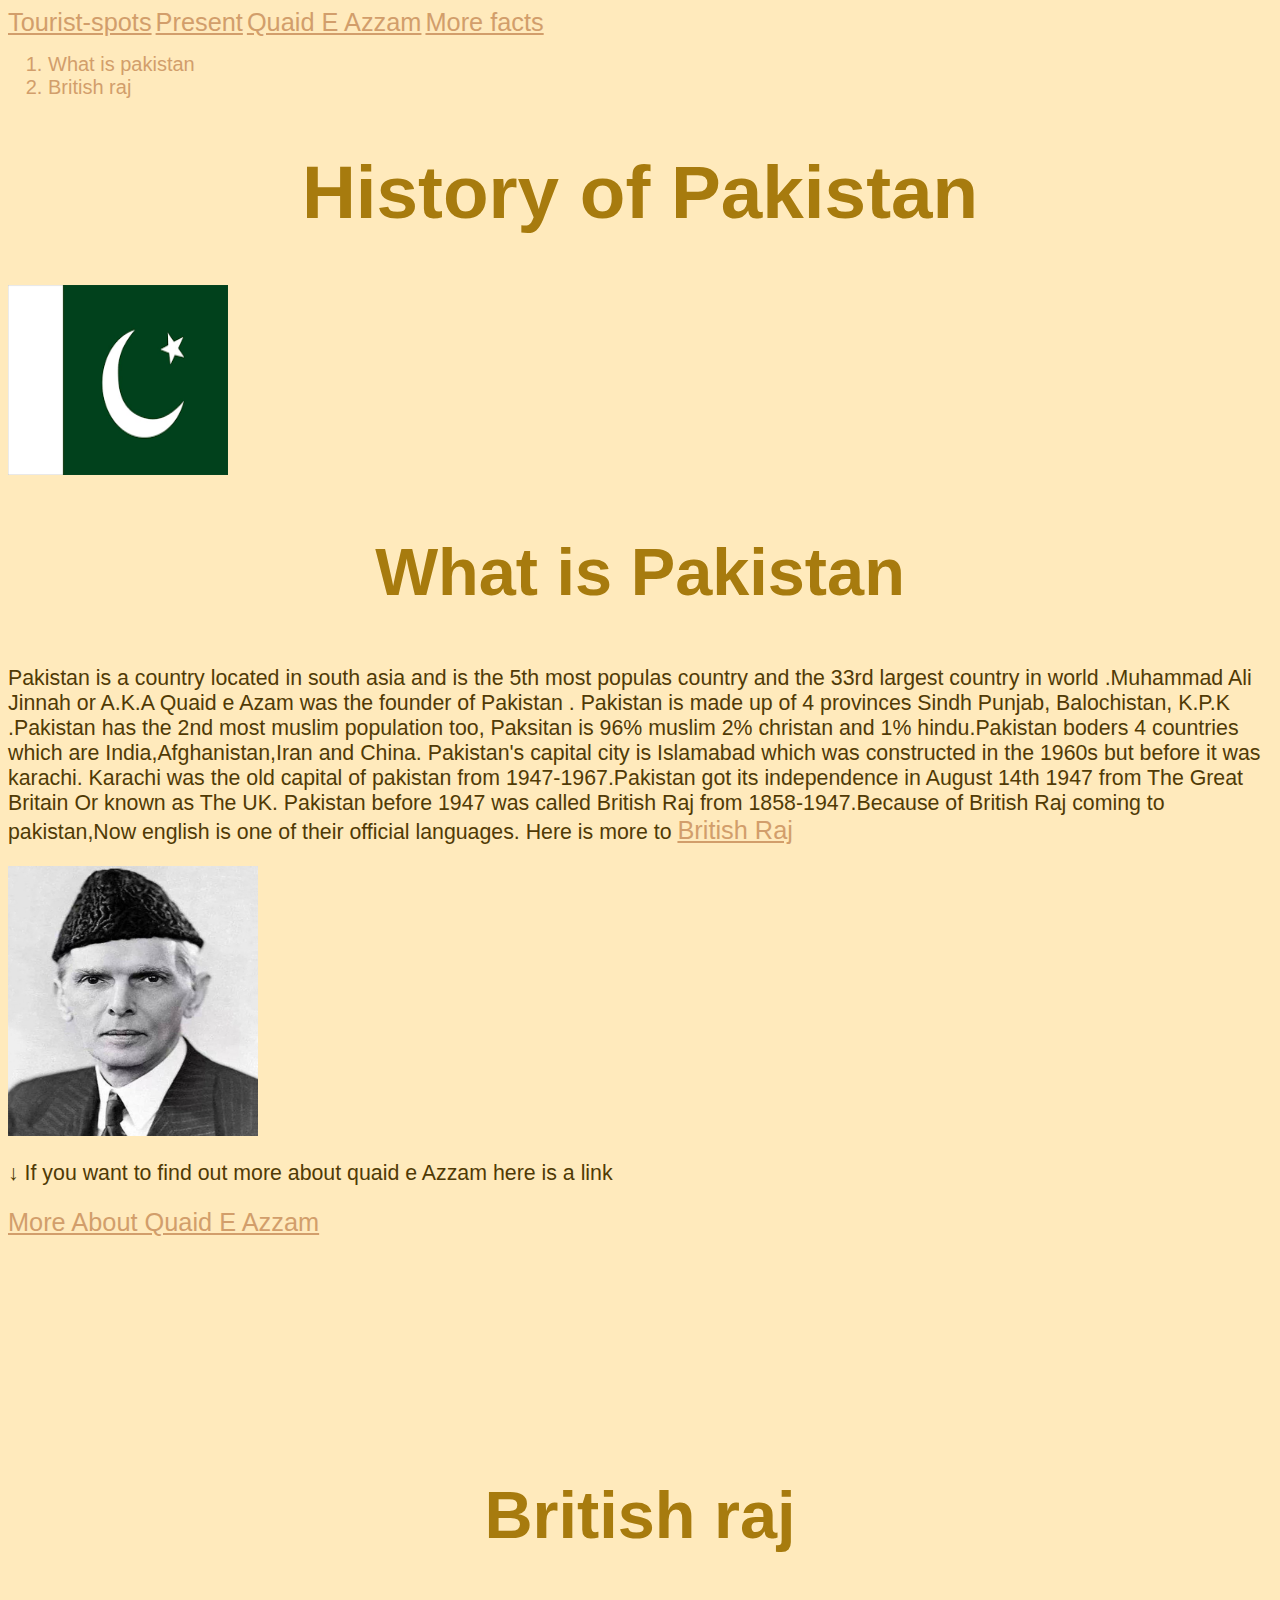
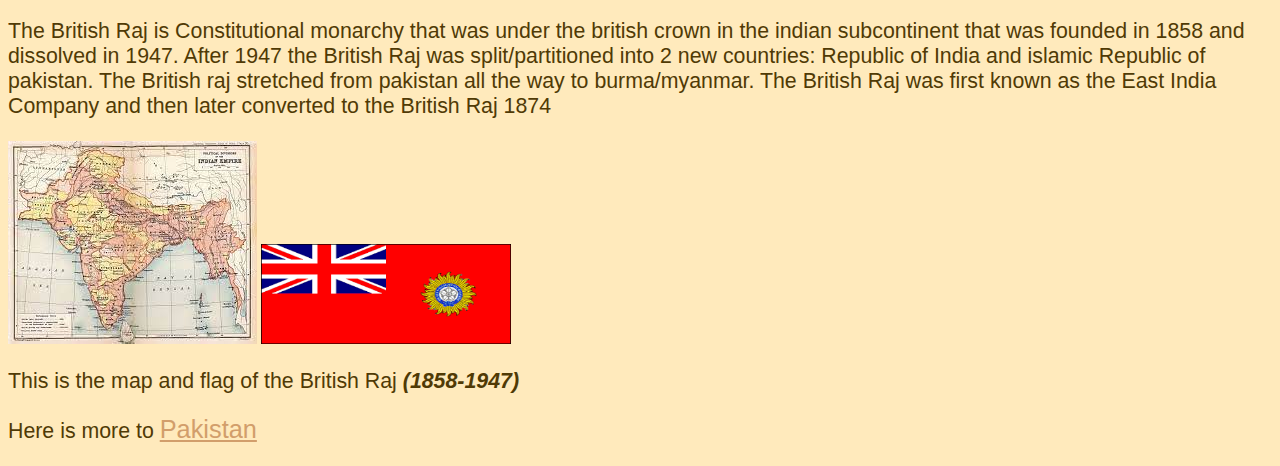
==== index.html @ 8568856b "Add files via upload" ====
<!DOCTYPE html>
	<html>
		<head>
			<meta charset ="UTF-8">
			<link rel="stylesheet" href="pak.css">
			<title>History of Pakistan </title>
			<a href="./pk.html">Tourist-spots</a>
			<a href="./p2.html">Present</a>
			<a href="./quaid.html">Quaid E Azzam</a>
			<a href="#v">More facts</a>
		</head>
		<body>
			<ol>
				<li>What is pakistan</li>
				<li>British raj</li>
			</ol>

    
   
         
			<h1 id="2">History of Pakistan</h1> <img src="paki.jpeg" height="190" width="220" alt = "Flag of Pakistan">
			<h2>What is Pakistan</h2>
			<p>Pakistan is a country located in south asia and is the 5th most populas country and the 33rd largest country in world .Muhammad Ali Jinnah or A.K.A Quaid e Azam  was the founder of Pakistan . Pakistan is made up of 4 provinces Sindh Punjab, Balochistan, K.P.K .Pakistan has the 2nd most muslim population too, Paksitan is 96% muslim 2% christan and 1% hindu.Pakistan boders 4 countries which  are India,Afghanistan,Iran and China. Pakistan's capital city is Islamabad which was constructed in the 1960s but before it was karachi. Karachi was the old capital of pakistan from 1947-1967.Pakistan got its independence in August 14th 1947 from The Great Britain Or known as The UK. Pakistan before 1947 was called British Raj from 1858-1947.Because of British Raj coming to pakistan,Now english is one of their official languages. Here is more to <a href="#b"> British Raj</a> </p>	
			<img src="qud.jpeg" height="270" width="250" alt = "Founder of Pakistan">
			<p> ↓ If you want to find out more about quaid e Azzam here is a link  </p> <a href="./quaid.html">More About Quaid E Azzam</a>
			<h3 id="b">British raj</h3>
			<p>The British Raj is Constitutional monarchy that was under the british crown in the indian subcontinent that was founded in 1858 and dissolved in 1947. After 1947 the British Raj was split/partitioned into 2 new countries: Republic of India and islamic Republic of pakistan. The British raj stretched from pakistan all the way to burma/myanmar. The British Raj was first known as the East India Company and then later converted to the British Raj 1874</p>  
			<img src="brit.jpeg" alt = "Old Indian flag"> <img src="raj.jpeg" height="100" width="250" alt = "Flag of the british raj">
			<P>This is the map and flag of the British Raj<b> <i>(1858-1947)</i></b></p>
			<p id="v"> Here is more to <a href="https://www.britannica.com/place/Pakistan">Pakistan</a>

		</body>
	</html>
---- pak.css ----
h1
{
	color:#A77B0E;
	font-family:arial;
	font-size:56pt;
	text-align:center;
}

p
{
	font-size:16pt;
	font-family:arial;
	color:#503A05;
	
}

body
{
background-color:#FFEABC;

}

h2,h3,h4
{
	font-size:50pt;
	font-family:arial;
	color:#A77B0E;
	text-align:center;
}

a
{
	
	
	font-family:arial;
	font-size:19pt;
	background-color:#FFEABC;
	color:#D29E6B;
	border:3pt;
}
	
a:hover
{
	background-color:#FFFCF9;
	
}

#b
{
	margin-top: 19%;
}

#2
{
	margin-top: 5%;
}

#zay
{
	margin-top:20%;
}

li
{
	font-size:15pt;
	color:#D29E6B;
	font-family:arial;
	
	}
	#p
	{
		margin-top:16%;
	}
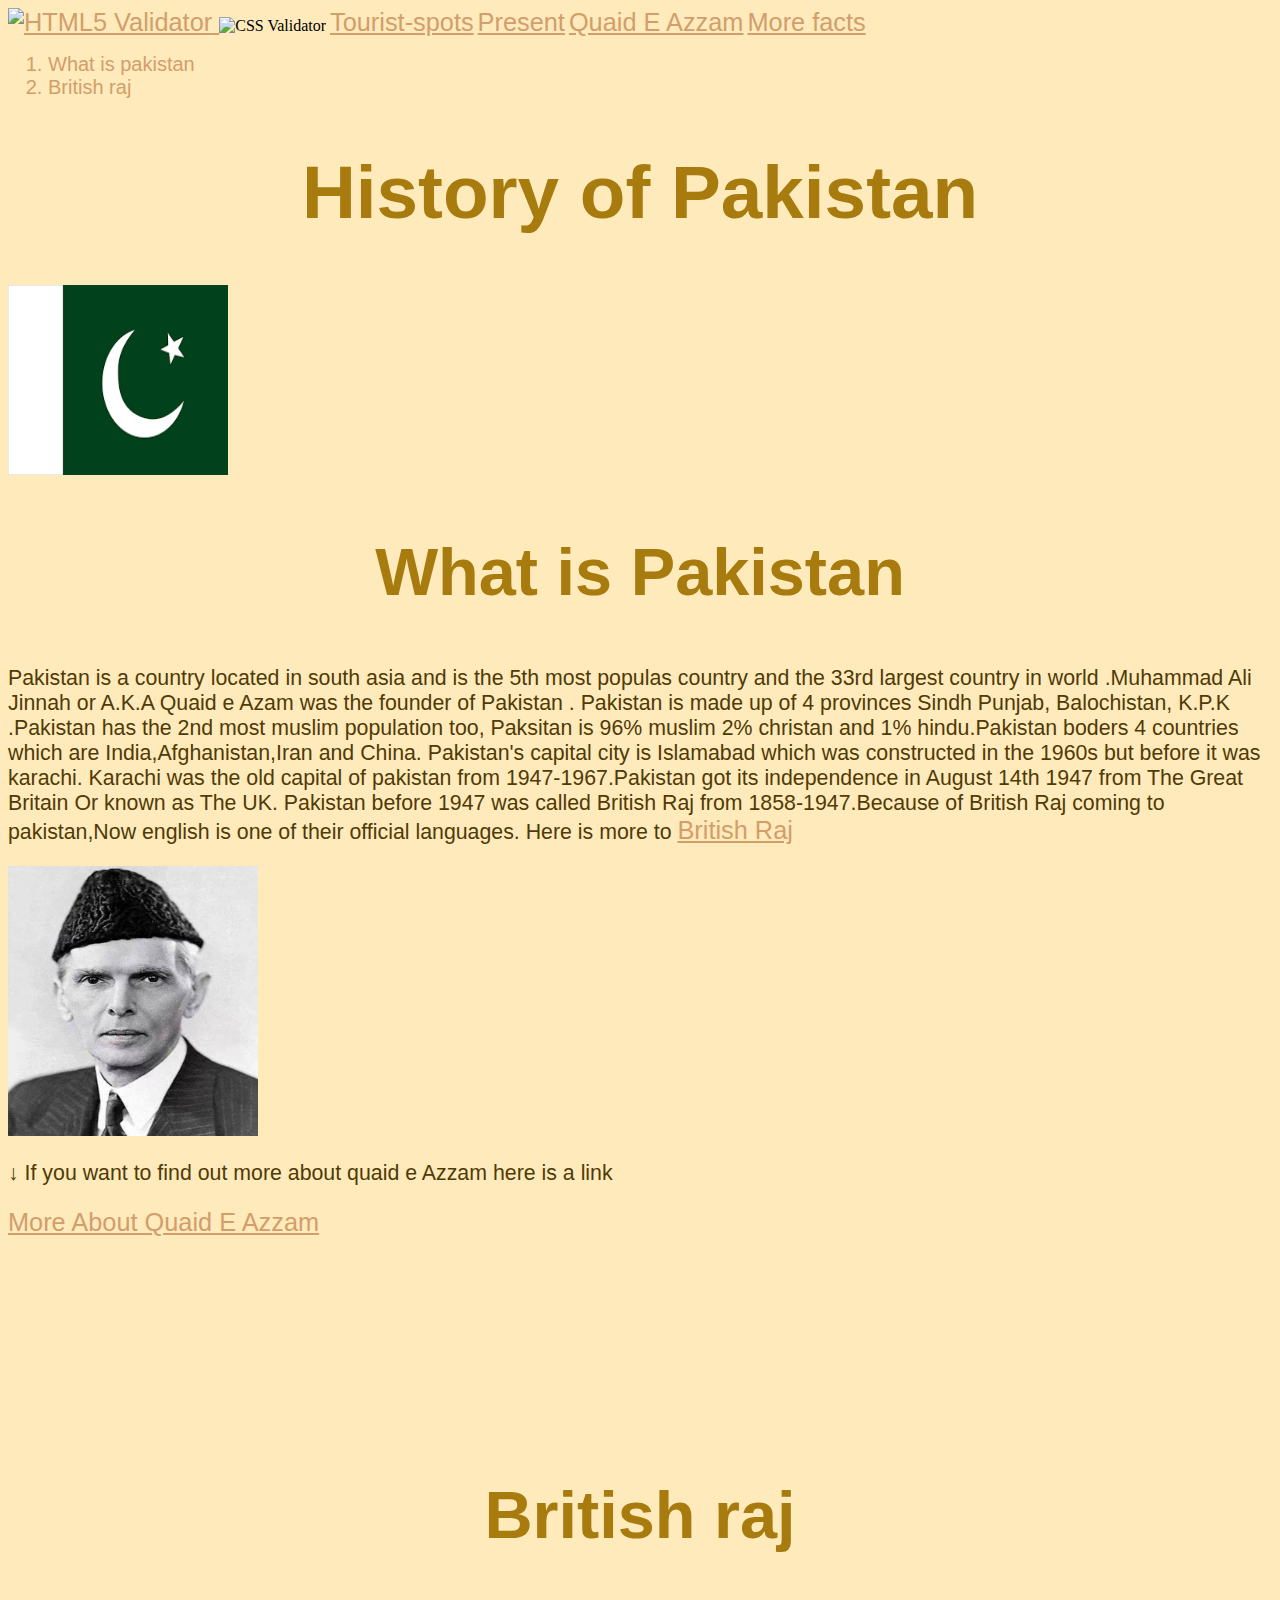
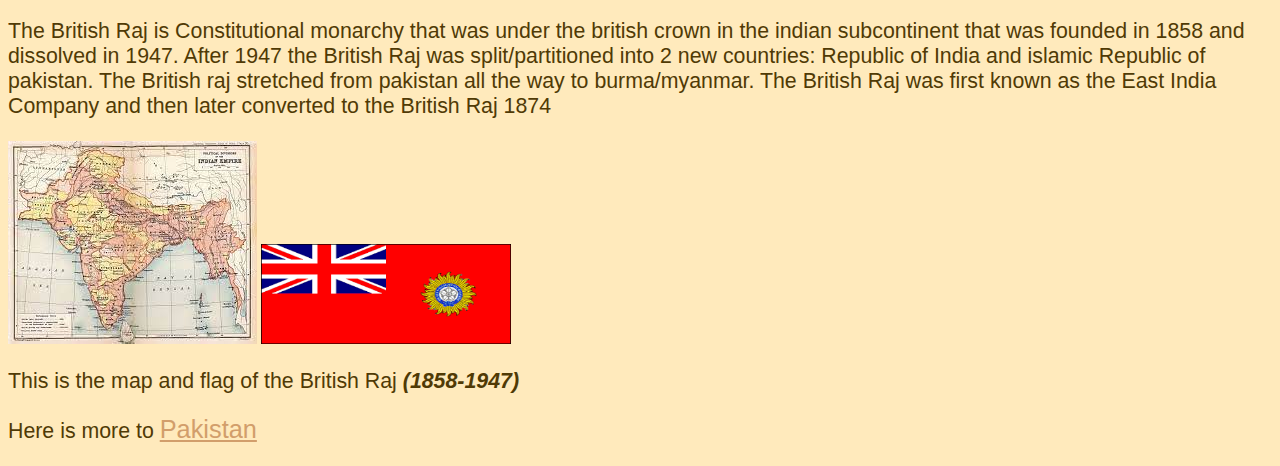
==== commit 183a6f88: "Update index.html" ====
--- a/index.html
+++ b/index.html
@@ -2,6 +2,12 @@
 	<html>
 		<head>
 			<meta charset ="UTF-8">
+			<a href="http://validator.w3.org/check?uri=https://KerasL.github.io/home/">
+                        <img src="w3c.png" width="165" alt="HTML5 Validator">
+			<a href = "http://jigsaw.w3.org/css-validator/validator?uri=https://KerasL.github.io/home/"></a>
+		        <img src= "css.png" width="165" alt="CSS Validator"></a>
+
+	
 			<link rel="stylesheet" href="pak.css">
 			<title>History of Pakistan </title>
 			<a href="./pk.html">Tourist-spots</a>
--- a/pak.css
+++ b/pak.css
@@ -42,6 +42,7 @@
 a:hover
 {
 	background-color:#FFFCF9;
+	font-family:Garamond;
 	
 }
 
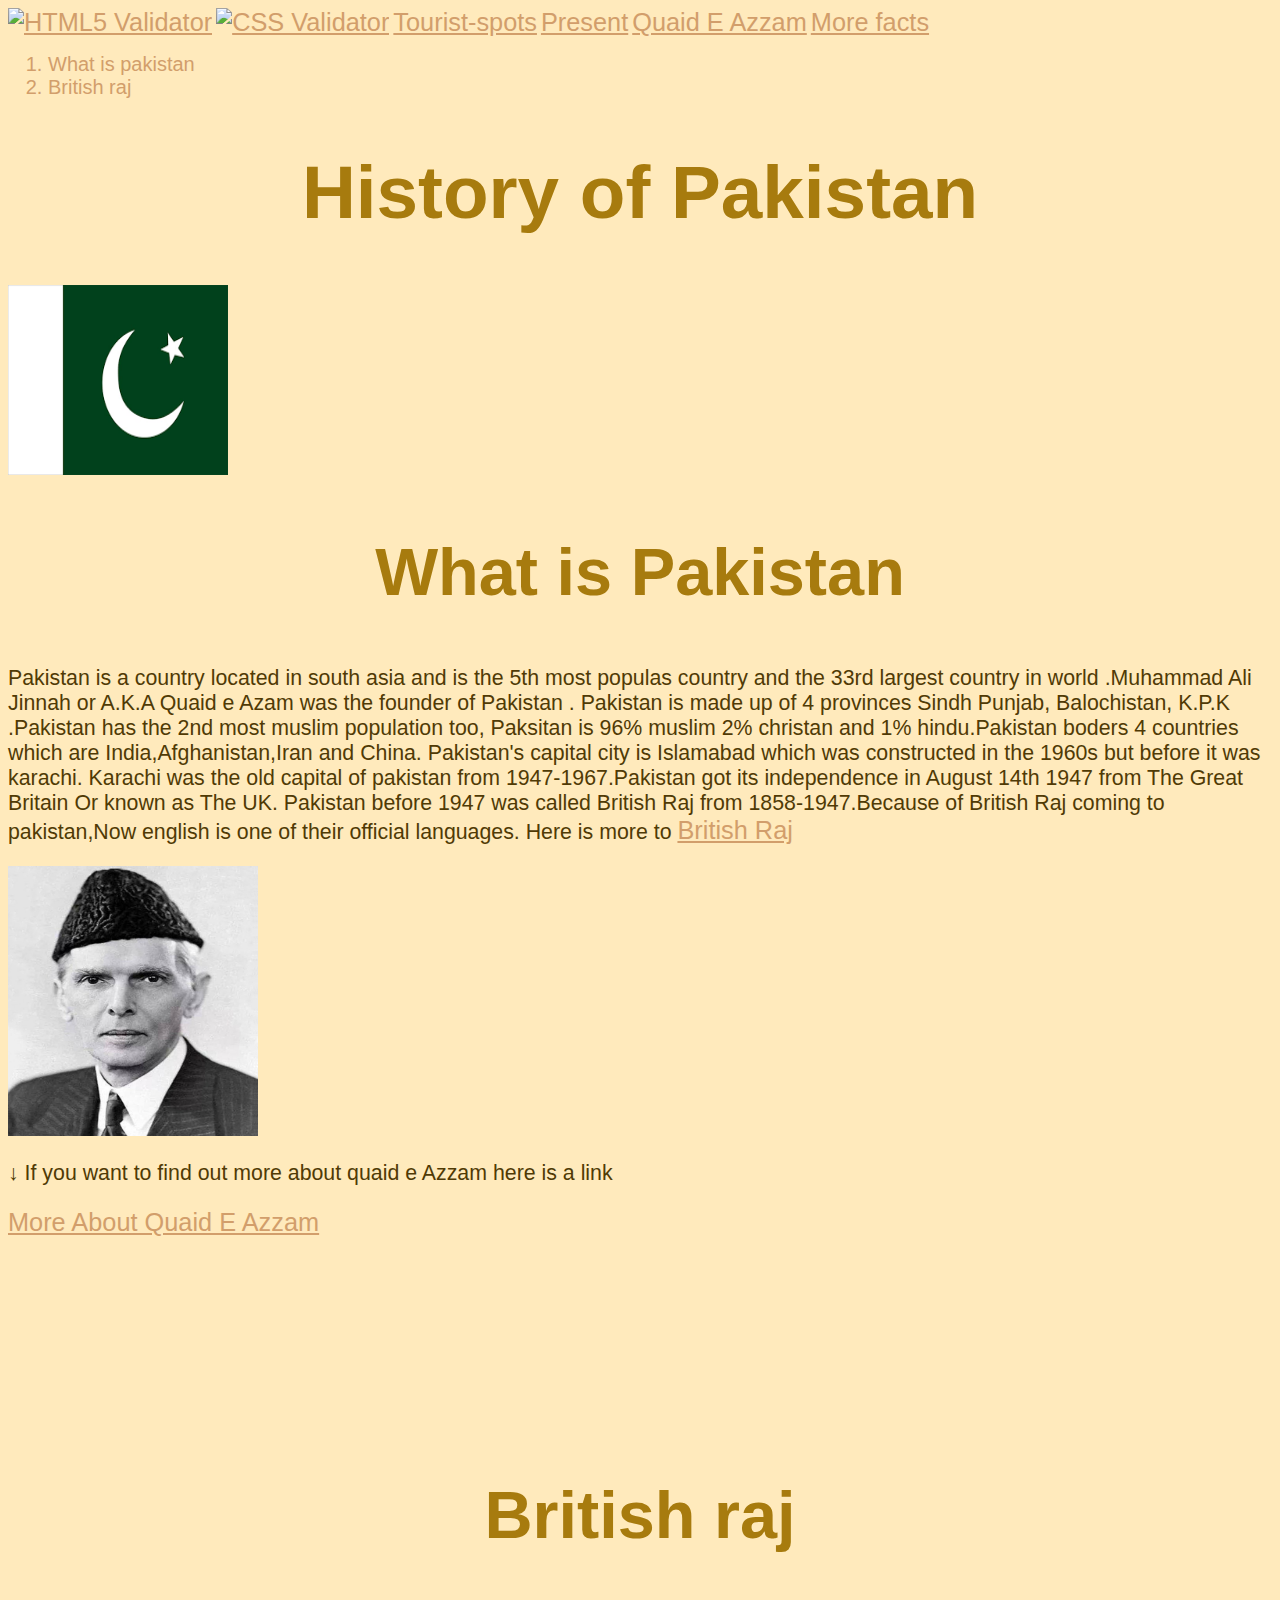
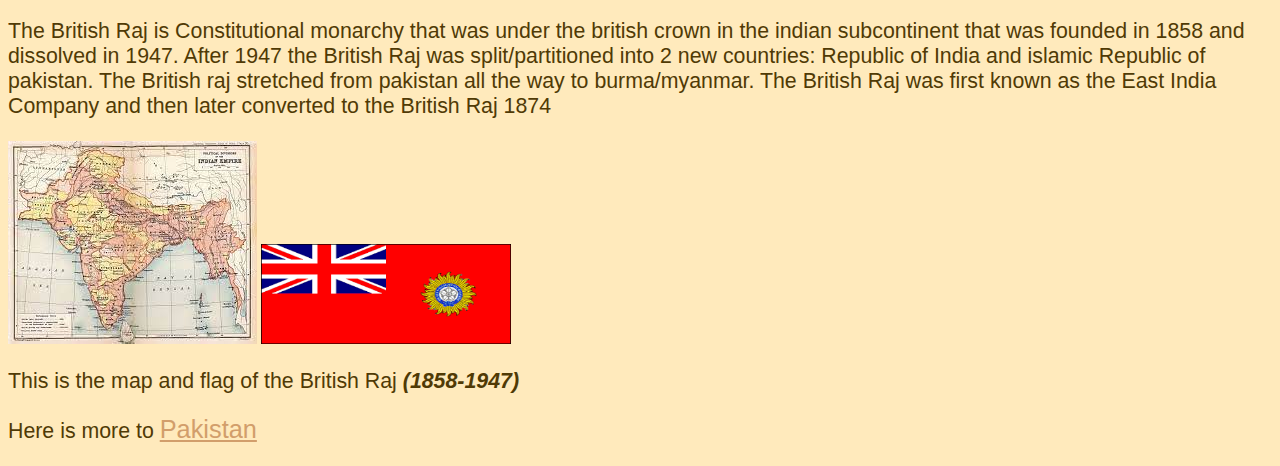
==== commit d4210c7d: "Update index.html" ====
--- a/index.html
+++ b/index.html
@@ -3,8 +3,8 @@
 		<head>
 			<meta charset ="UTF-8">
 			<a href="http://validator.w3.org/check?uri=https://KerasL.github.io/home/">
-                        <img src="w3c.png" width="165" alt="HTML5 Validator">
-			<a href = "http://jigsaw.w3.org/css-validator/validator?uri=https://KerasL.github.io/home/"></a>
+			<img src="w3c.png" width="165" alt="HTML5 Validator"></a>
+			<a href = "http://jigsaw.w3.org/css-validator/validator?uri=https://KerasL.github.io/home/">
 		        <img src= "css.png" width="165" alt="CSS Validator"></a>
 
 	
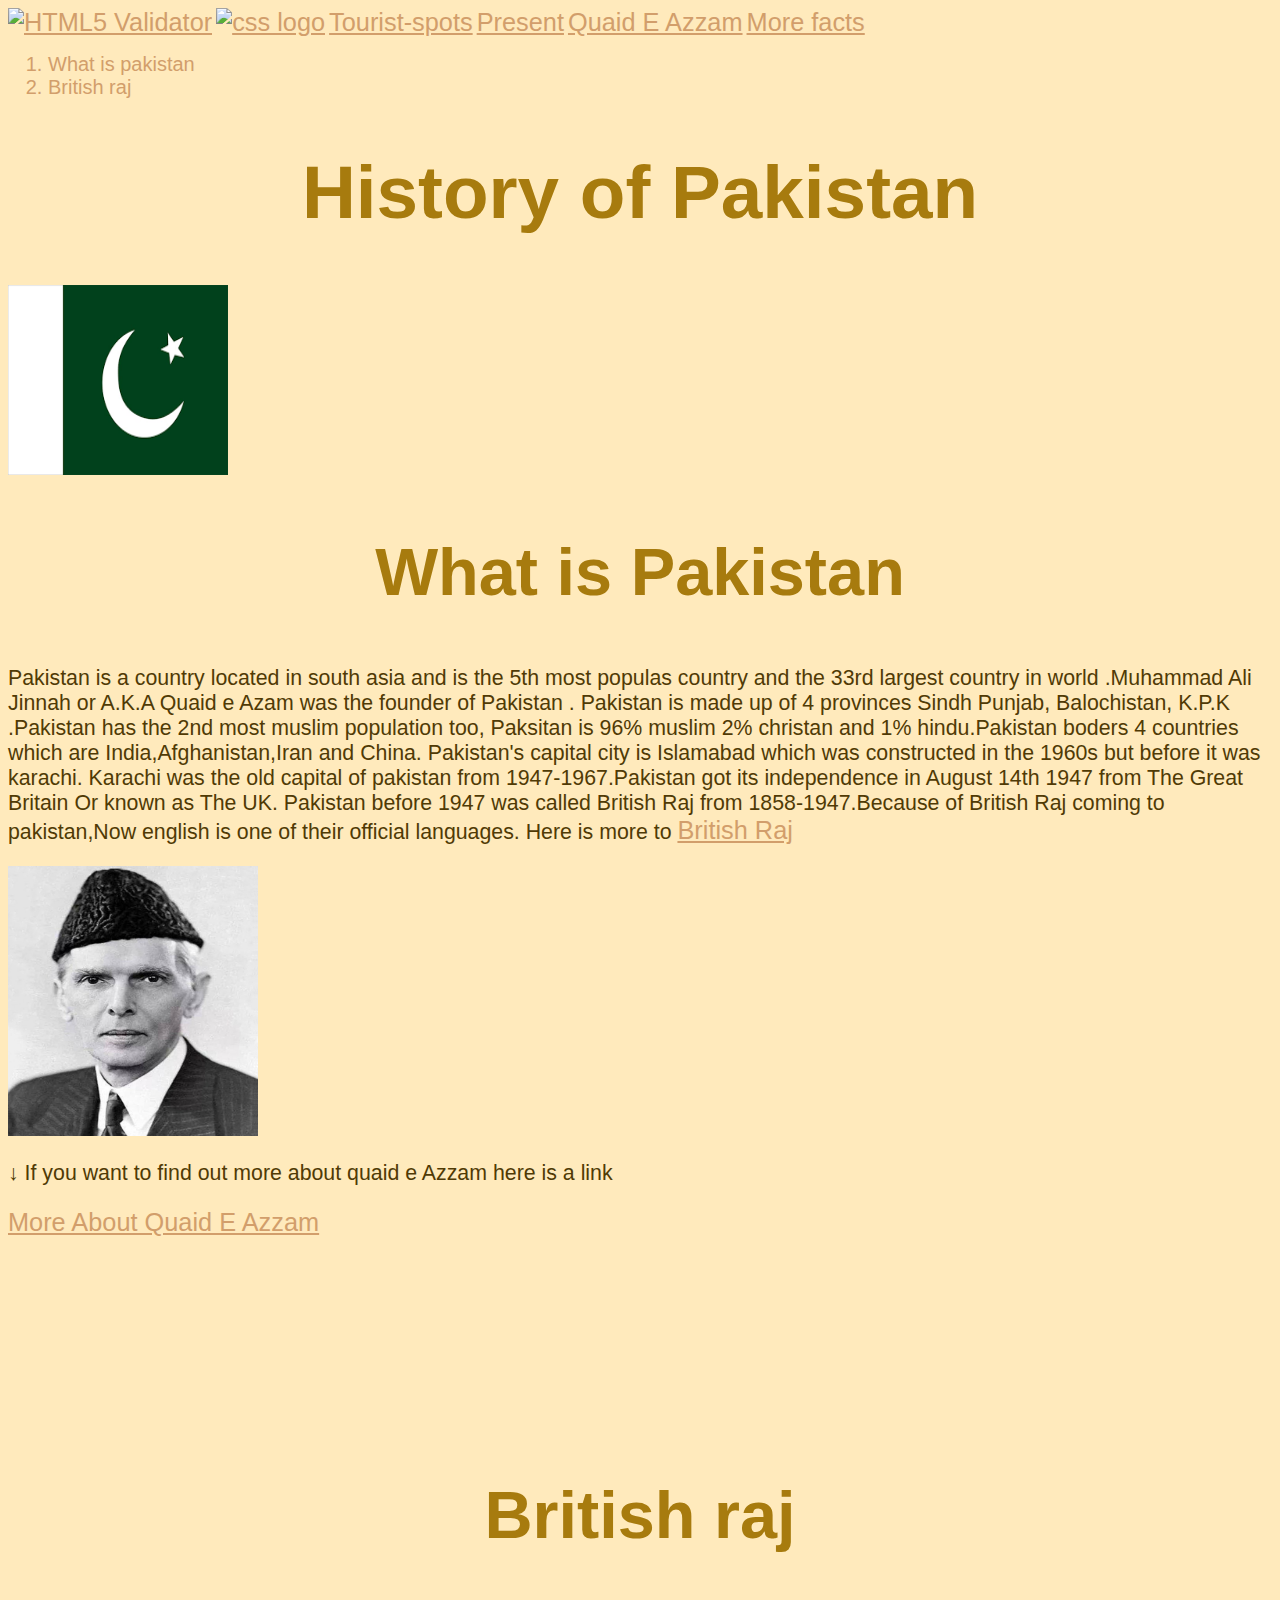
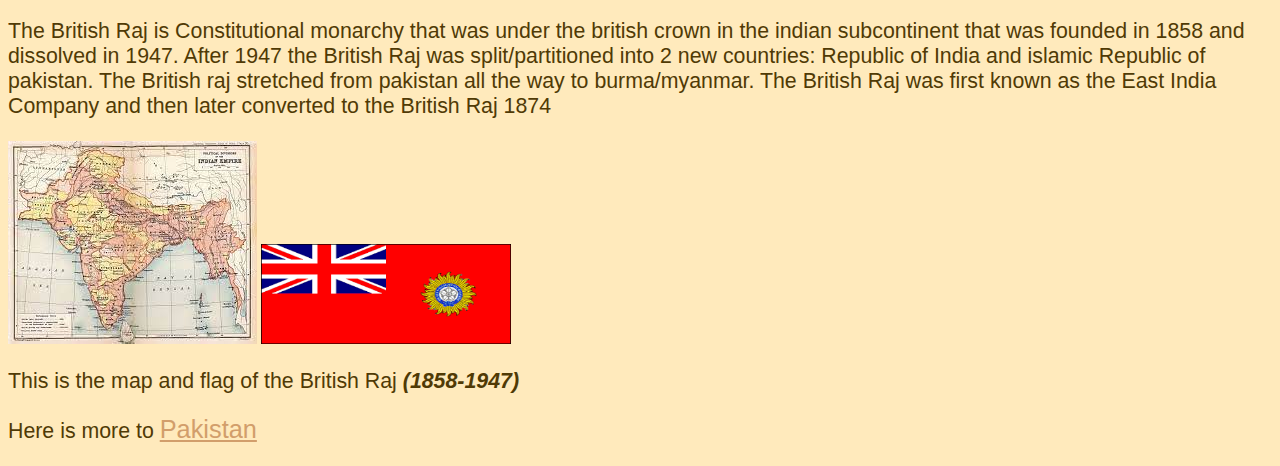
==== commit 6b1e0bac: "Update index.html" ====
--- a/index.html
+++ b/index.html
@@ -3,9 +3,9 @@
 		<head>
 			<meta charset ="UTF-8">
 			<a href="http://validator.w3.org/check?uri=https://KerasL.github.io/home/">
-			<img src="w3c.png" width="165" alt="HTML5 Validator"></a>
-			<a href = "http://jigsaw.w3.org/css-validator/validator?uri=https://KerasL.github.io/home/">
-		        <img src= "css.png" width="165" alt="CSS Validator"></a>
+			<img src="w3c.png" height="100" width="165" alt="HTML5 Validator"></a>
+			<a href ="https://jigsaw.w3.org/css-validator/">
+			<img src="css.png" alt="css logo" height="100" width="90"></a>  
 
 	
 			<link rel="stylesheet" href="pak.css">
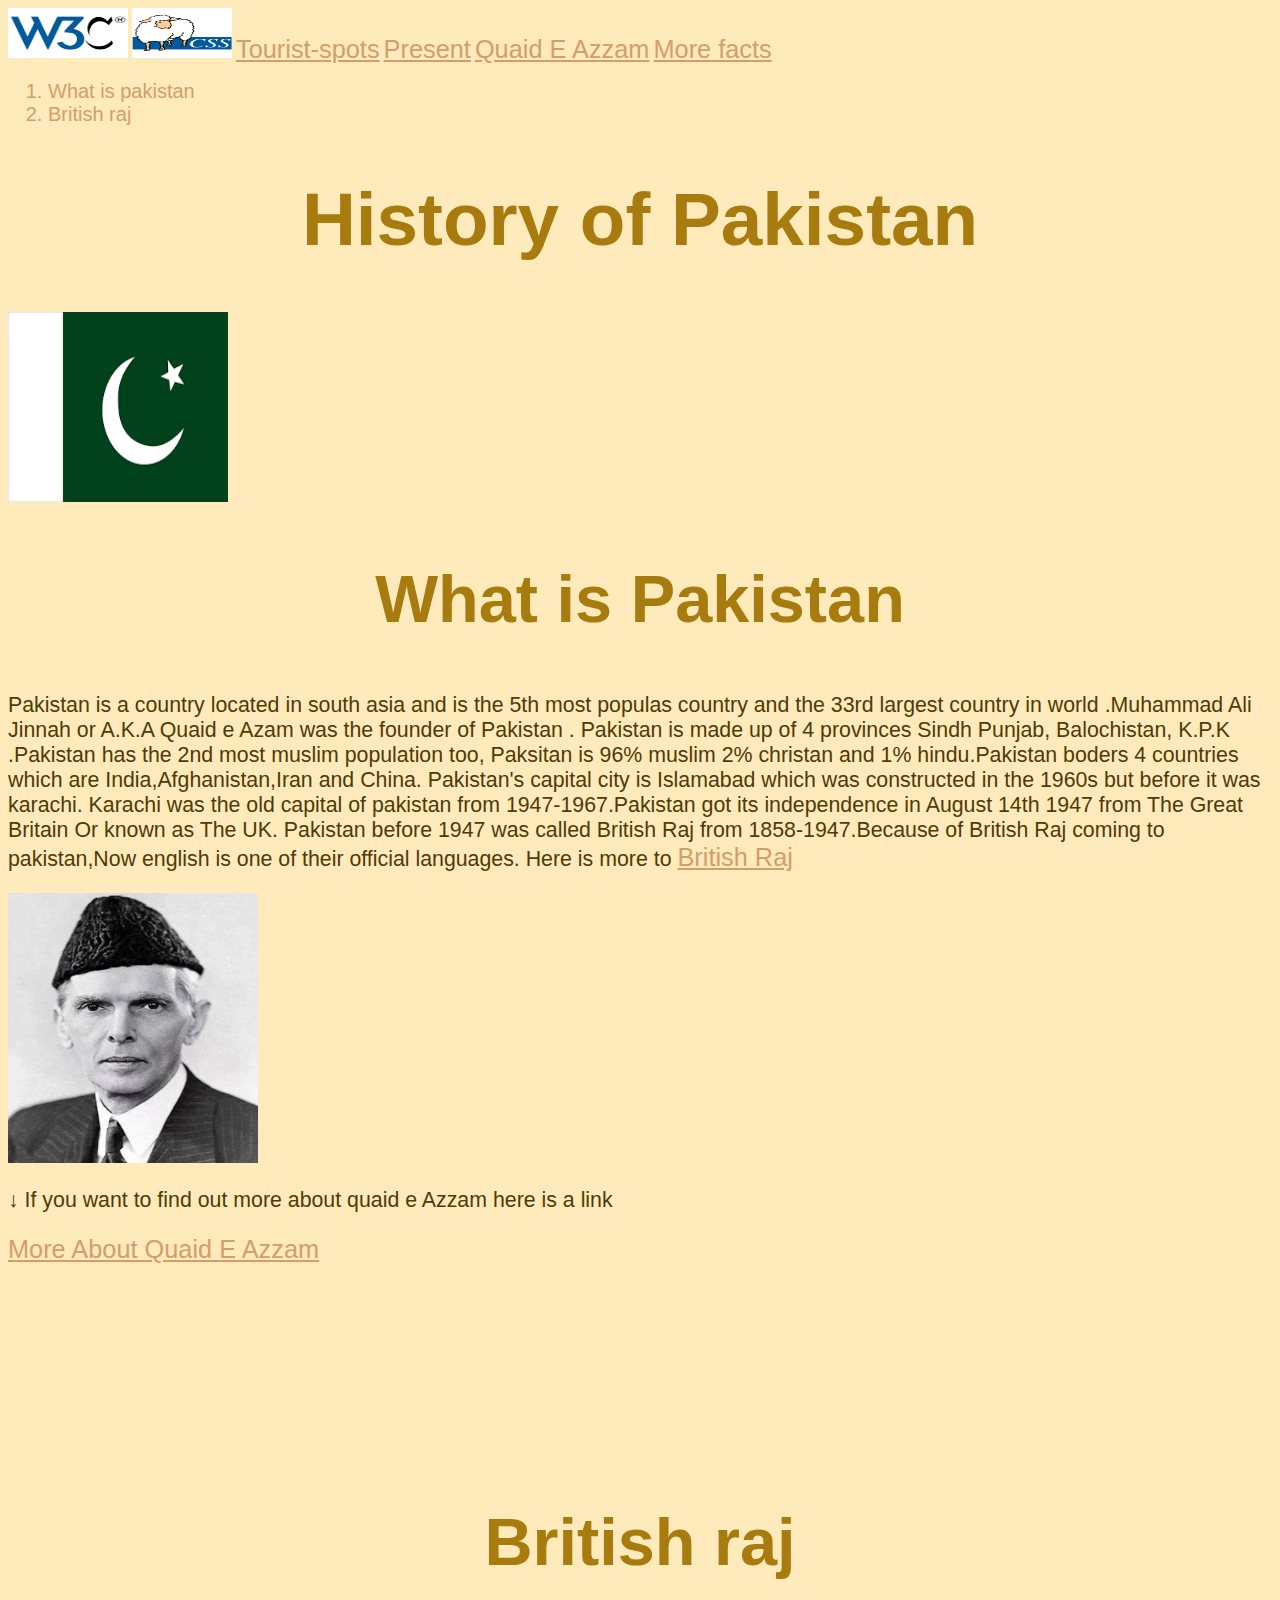
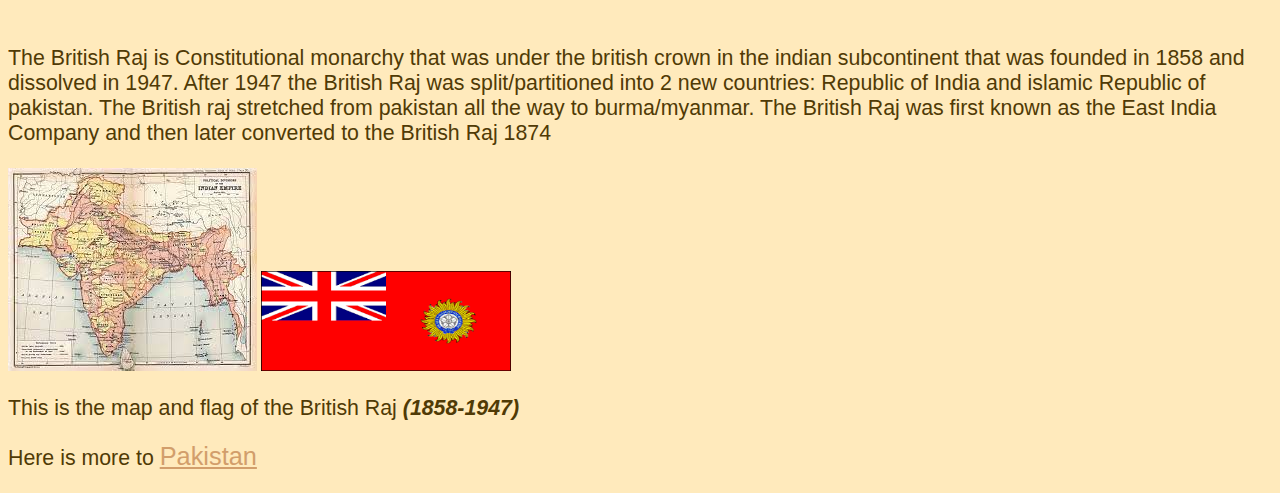
==== commit 9e34bd33: "Update index.html" ====
--- a/index.html
+++ b/index.html
@@ -3,9 +3,9 @@
 		<head>
 			<meta charset ="UTF-8">
 			<a href="http://validator.w3.org/check?uri=https://KerasL.github.io/home/">
-			<img src="w3c.png" height="100" width="165" alt="HTML5 Validator"></a>
+			<img src="w3c.png" height="50" width="120" alt="HTML5 Validator"></a>
 			<a href ="https://jigsaw.w3.org/css-validator/">
-			<img src="css.png" alt="css logo" height="100" width="90"></a>  
+			<img src="css.png" alt="css logo" height="50" width="100"></a>  
 
 	
 			<link rel="stylesheet" href="pak.css">
--- a/pak.css
+++ b/pak.css
@@ -41,8 +41,9 @@
 	
 a:hover
 {
-	background-color:#FFFCF9;
+	background-color:#CDAE8E;
 	font-family:Garamond;
+	color:#FFFFFF;
 	
 }
 
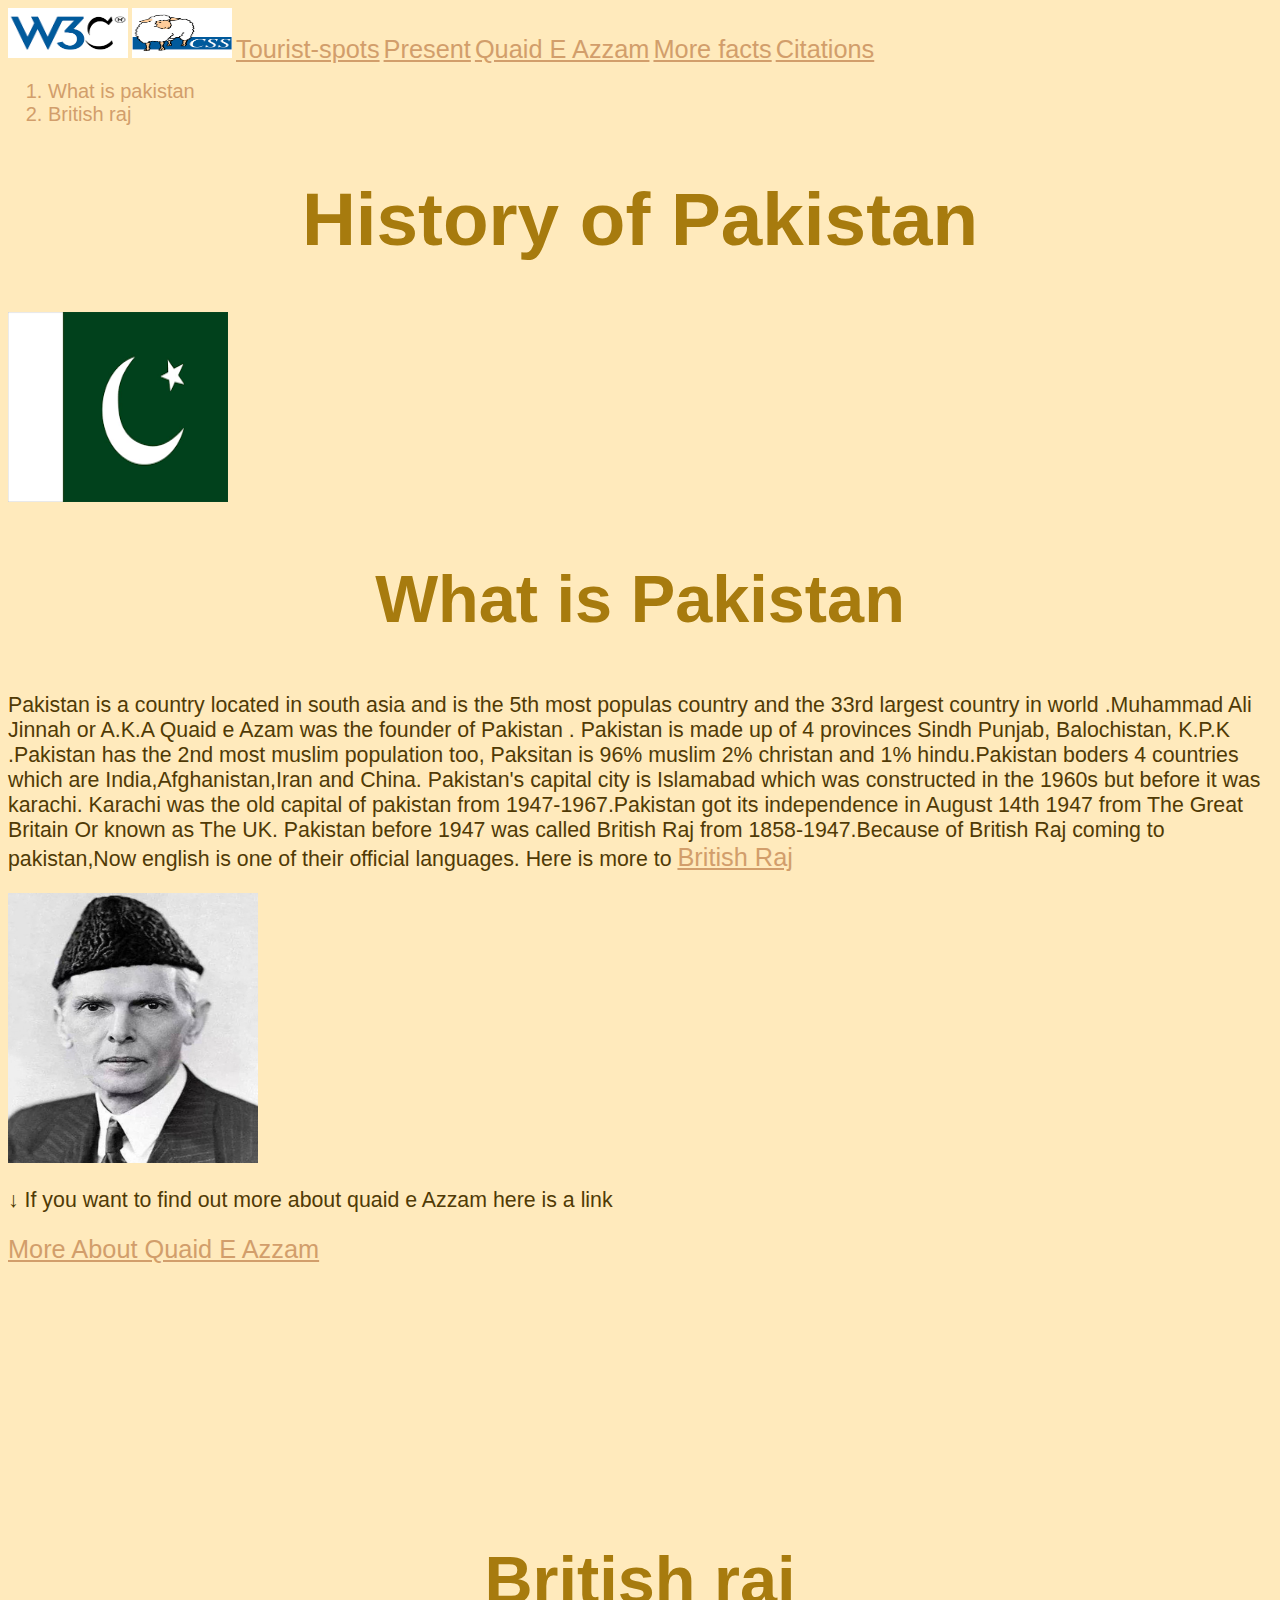
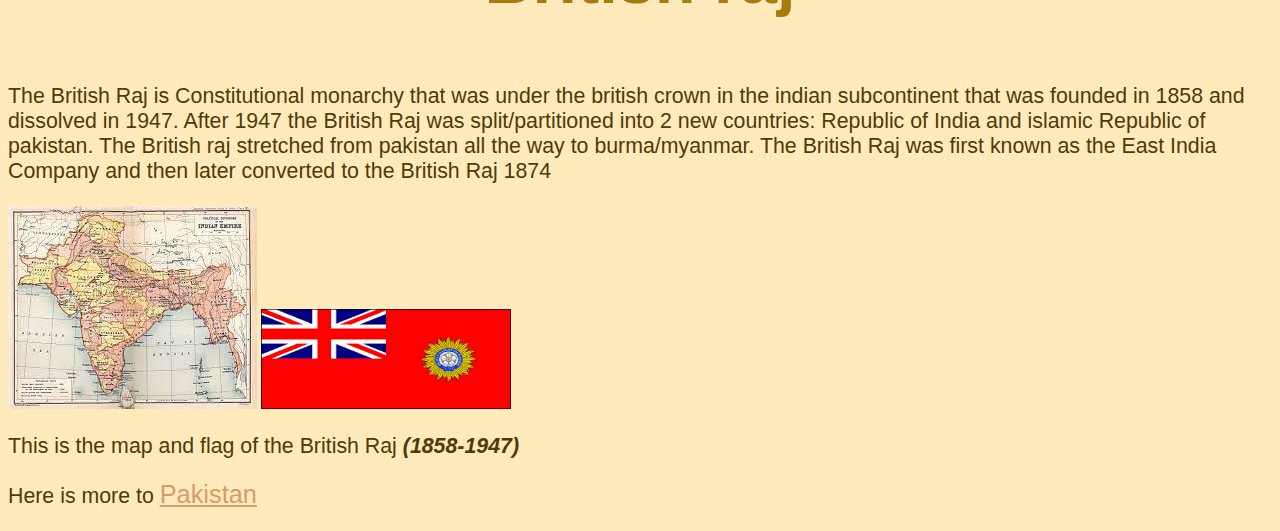
==== commit 6d86bcae: "Update index.html" ====
--- a/index.html
+++ b/index.html
@@ -14,6 +14,7 @@
 			<a href="./p2.html">Present</a>
 			<a href="./quaid.html">Quaid E Azzam</a>
 			<a href="#v">More facts</a>
+			<a href="./cit.html">Citations</a>
 		</head>
 		<body>
 			<ol>
--- a/pak.css
+++ b/pak.css
@@ -49,12 +49,12 @@
 
 #b
 {
-	margin-top: 19%;
+	margin-top: 22%;
 }
 
 #2
 {
-	margin-top: 5%;
+	margin-top: 10%;
 }
 
 #zay
@@ -71,7 +71,9 @@
 	}
 	#p
 	{
-		margin-top:16%;
+		margin-top:19%;
 	}	
 
 
+
+
